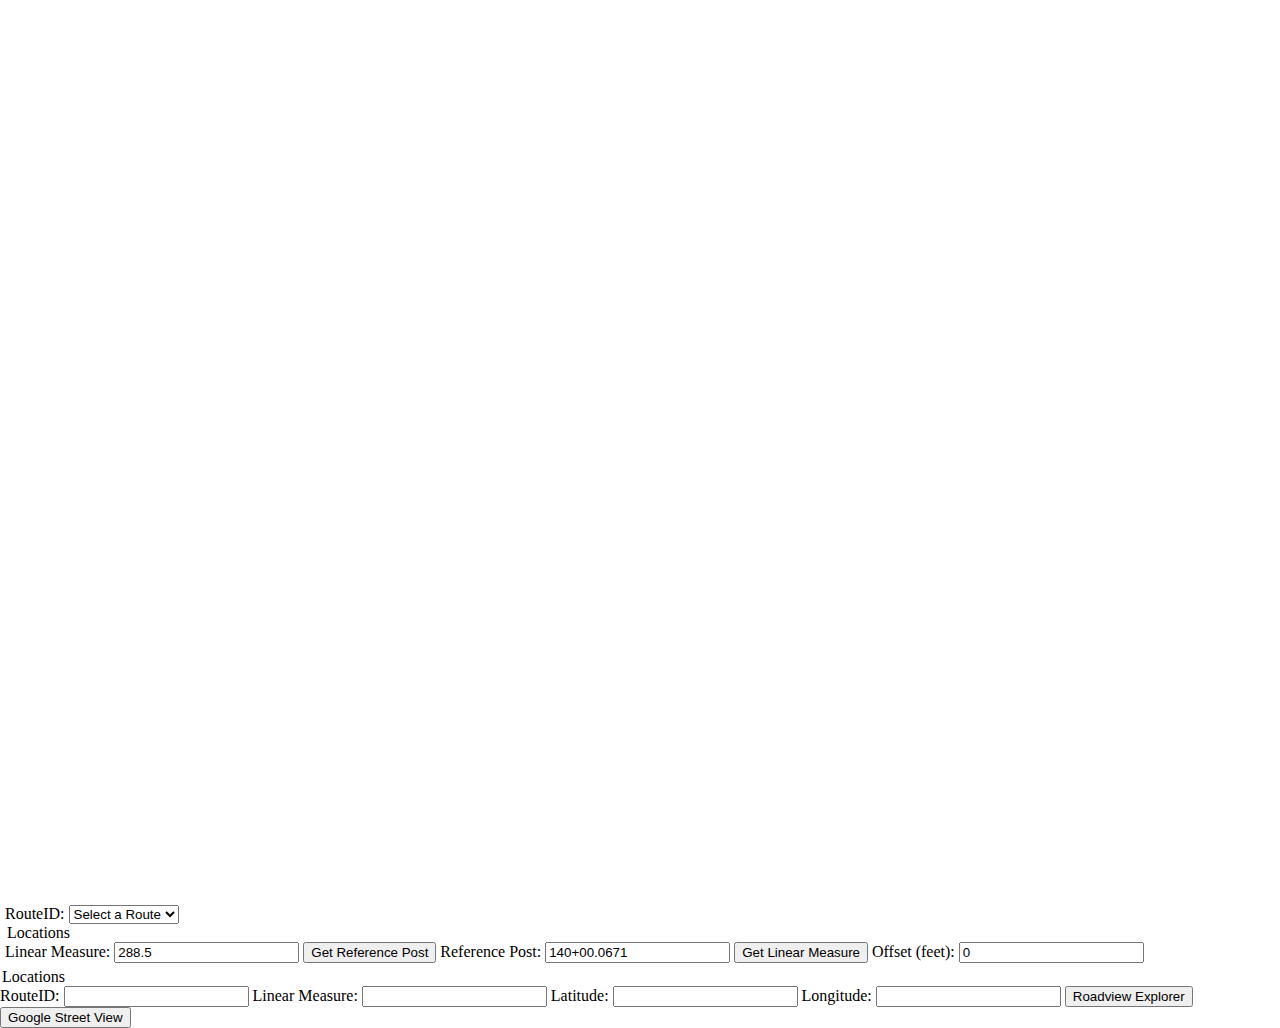
==== construction.html @ 53922025 "add constuction for offset" ====
<!DOCTYPE html>
<html>
    <head>
        <meta charset="utf-8" />
        <meta name="viewport" content="initial-scale=1, maximum-scale=1, user-scalable=no" />
        <title>Stations App</title>
    
        <link rel="stylesheet" href="https://js.arcgis.com/4.18/esri/themes/light/main.css" />
        <link rel="stylesheet" href="style.css" />
        <script src="https://js.arcgis.com/4.18/"></script>
        <script src="construction.js"></script>

    </head>
    <body>
        <div id="viewDiv"></div>
        <section id="stationingForm" class="container esri-widget">
            <section>
                <label for="routeID">RouteID: </label>
                <select aria-invalid="false" name="routeID" id="routeID"
								id="stationId" maxlength="">
								<option>Select a Route</option>
							</select>
            <section id="locations">
                <legend>Locations</legend>
                <label for="milepost">Linear Measure: </label>
                <input type="text" name="milepost" id="milepost" value="288.5">
                <button name="getstation" id="getStation">
            Get Reference Post</button>
                <label for="station">Reference Post: </label>
                <input type="text" name="station" id="station" value="140+00.0671">
                <button name="getMP" id="getMP">Get Linear Measure</button>
                <label for="offet">Offset (feet): </label>
                <input type="text" name="offset" id="offset" value="0" readonly>
            </section> 
        </section>
        </section>
        <section id="extrnalLinks" class="container esri-widget">
                <legend>Locations</legend>
                <label for="exrouteId">RouteID: </label>
                <input type="text" name="exrouteId" id="exrouteId" readonly>
                <label for="exMeasure">Linear Measure: </label>
                <input type="text" name="exMeasure" id="exMeasure" readonly>
                <label for="exLat">Latitude: </label>
                <input type="text" name="exLat" id="exLat" readonly>
                <label for="exLon">Longitude: </label>
                <input type="text" name="exLon" id="exLon" readonly>
          
            <button name="openRoadview" id="openRoadview">Roadview Explorer</button>
            <button name="openGoogleStreet" id="openGoogleStreet">Google Street View</button>
        </section>
    </body>
</html>
---- style.css ----
html,
body,
#viewDiv {
  padding: 0;
  margin: 0;
  height: 100%;
  width: 100%;
}

#stationingForm{
    padding: 5px;
}
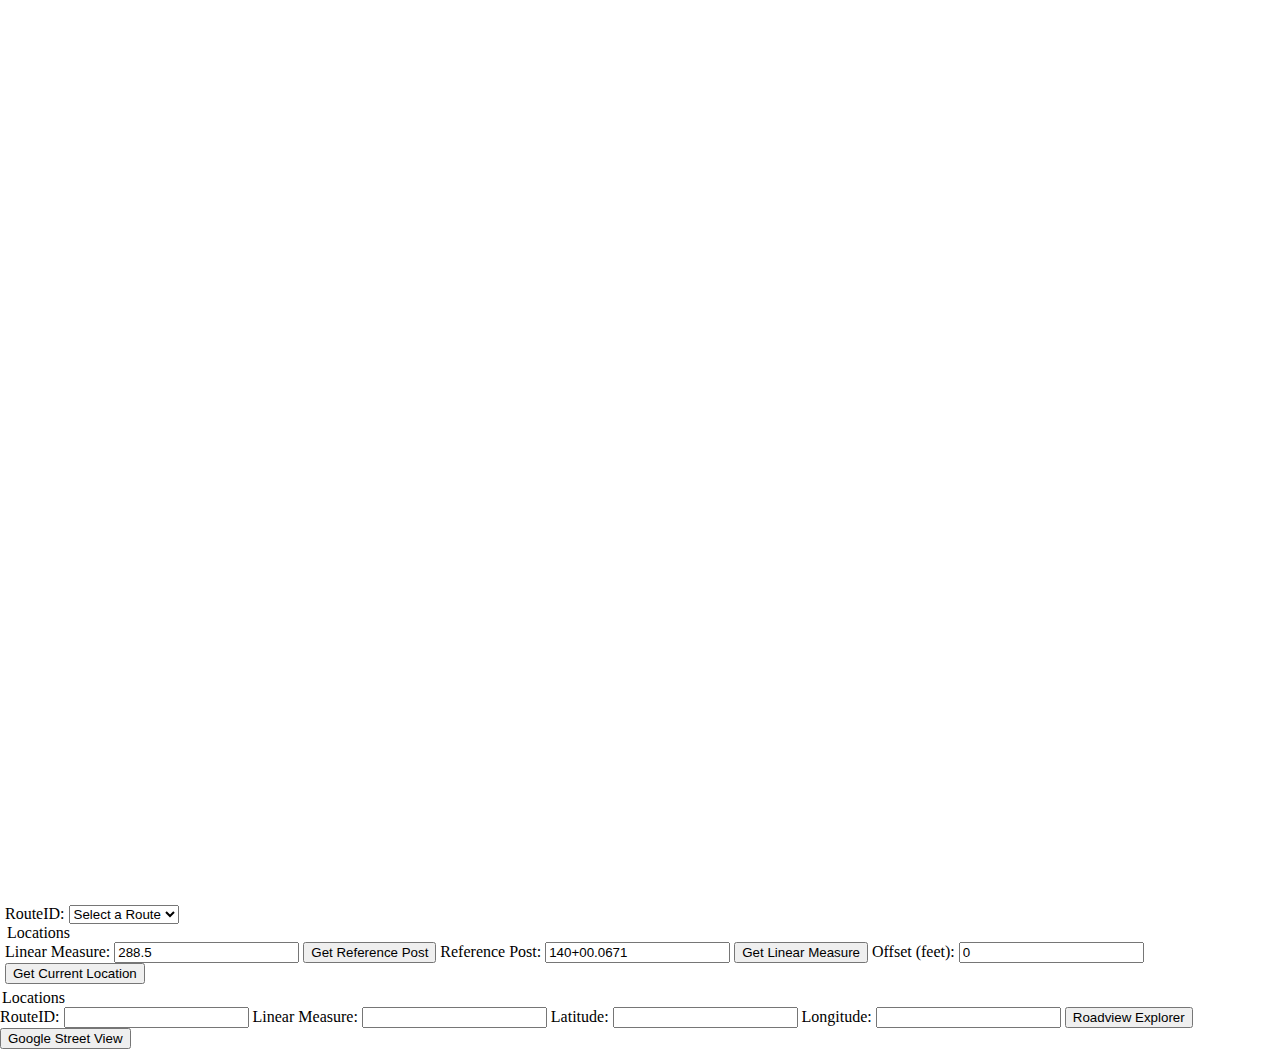
==== commit 30276c89: "add geolocating api functionality" ====
--- a/construction.html
+++ b/construction.html
@@ -31,6 +31,7 @@
                 <button name="getMP" id="getMP">Get Linear Measure</button>
                 <label for="offet">Offset (feet): </label>
                 <input type="text" name="offset" id="offset" value="0" readonly>
+                <button name="getLocation" id="getLocation">Get Current Location</button>
             </section> 
         </section>
         </section>
